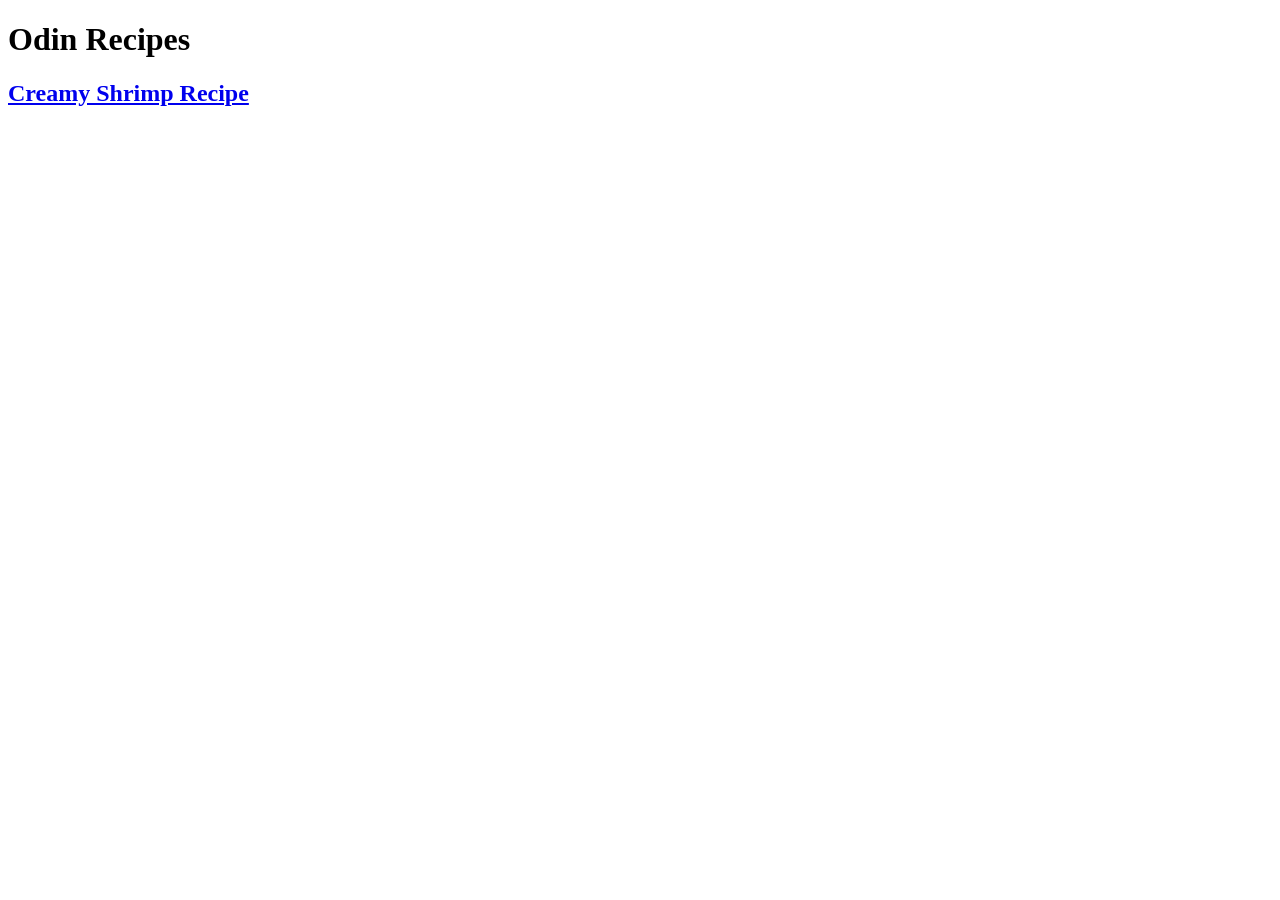
==== index.html @ 2f3f49af "Main structure completed create main page,add boiledplate create recipe file for containing recipe p" ====
<!DOCTYPE html>
<html lang="en">
<head>
    <meta charset="UTF-8">
    <meta name="viewport" content="width=device-width, initial-scale=1.0">
    <title>Odin Recipes</title>
</head>
<body>
    <h1>Odin Recipes</h1>

    <h2><a href="./recipes/creamy-shrimp.html">Creamy Shrimp Recipe</a></h2>
</body>
</html>
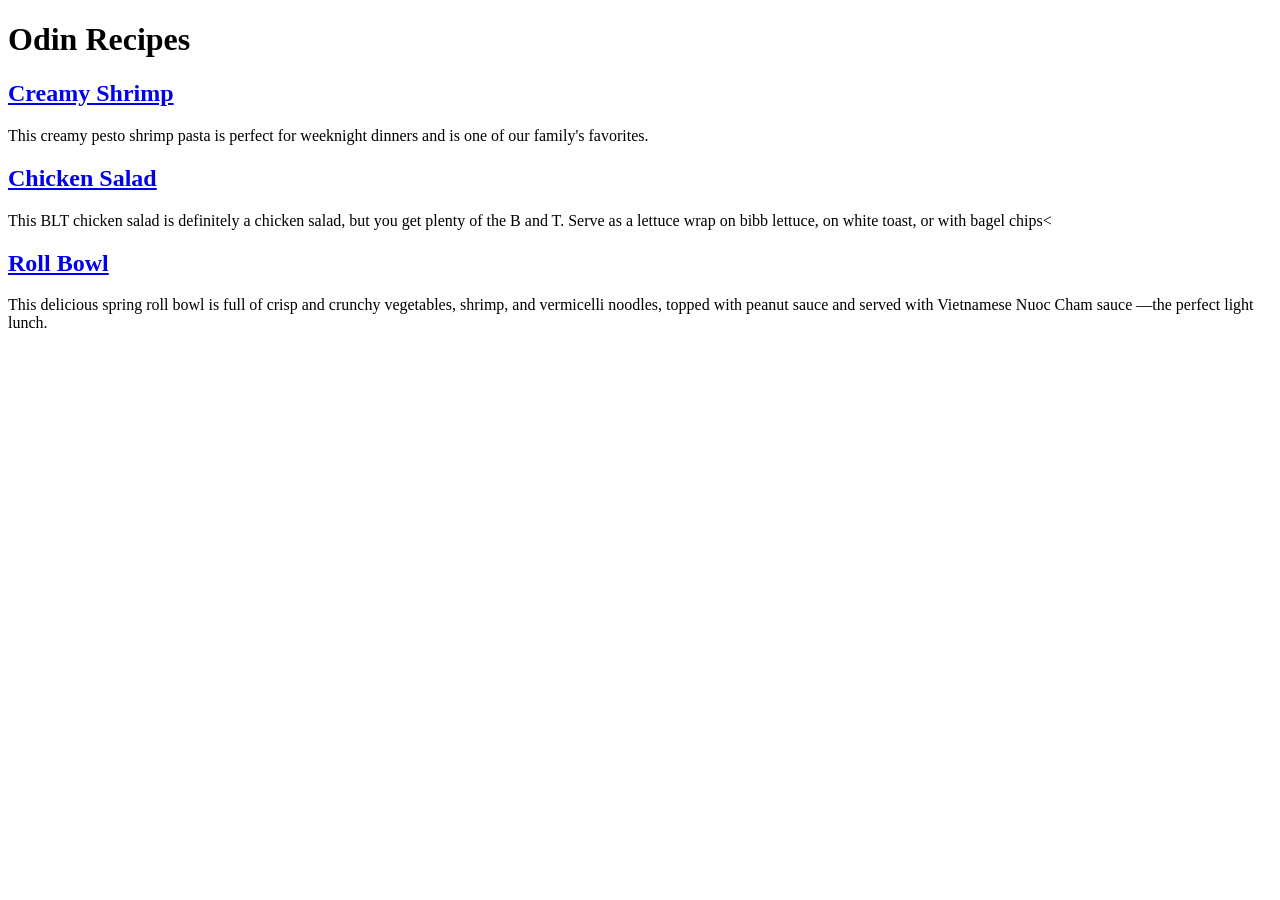
==== commit d4cc405f: "Change image souce to local Add pictures to local because of multiple usage of photos and faster loa" ====
--- a/index.html
+++ b/index.html
@@ -8,6 +8,13 @@
 <body>
     <h1>Odin Recipes</h1>
 
-    <h2><a href="./recipes/creamy-shrimp.html">Creamy Shrimp Recipe</a></h2>
+    <h2><a href="./recipes/creamy-shrimp.html">Creamy Shrimp</a></h2>
+    <p>This creamy pesto shrimp pasta is perfect for weeknight dinners and is one of our family's favorites.</p>
+
+    <h2><a href="./recipes/chicken-salad.html">Chicken Salad</a></h2>
+    <p>This BLT chicken salad is definitely a chicken salad, but you get plenty of the B and T. Serve as a lettuce wrap on bibb lettuce, on white toast, or with bagel chips<</p>
+
+    <h2><a href="./recipes/roll-bowl.html">Roll Bowl</a></h2>
+    <p>This delicious spring roll bowl is full of crisp and crunchy vegetables, shrimp, and vermicelli noodles, topped with peanut sauce and served with Vietnamese Nuoc Cham sauce —the perfect light lunch.</p>
 </body>
 </html>
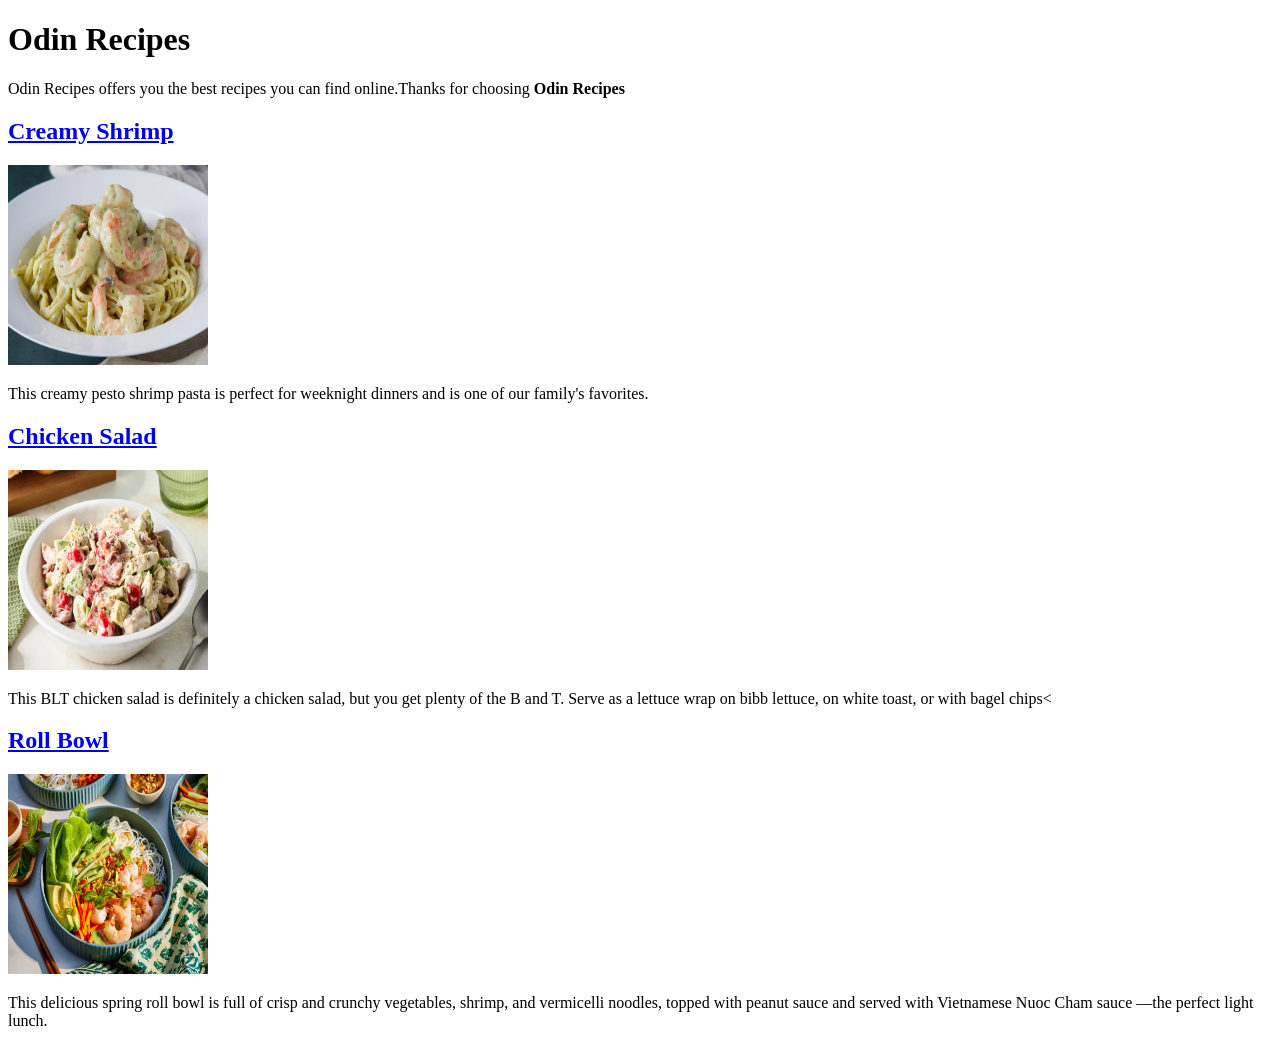
==== commit 6a0dc9dd: "Add links to main page small images organize width and height value of main page small images at mai" ====
--- a/index.html
+++ b/index.html
@@ -1,20 +1,56 @@
-<!DOCTYPE html>
+<!doctype html>
 <html lang="en">
-<head>
-    <meta charset="UTF-8">
-    <meta name="viewport" content="width=device-width, initial-scale=1.0">
+  <head>
+    <meta charset="UTF-8" />
+    <meta name="viewport" content="width=device-width, initial-scale=1.0" />
     <title>Odin Recipes</title>
-</head>
-<body>
+  </head>
+  <body>
     <h1>Odin Recipes</h1>
+    <p>Odin Recipes offers you the best recipes you can find online.Thanks for choosing <strong>Odin Recipes</strong></p>
 
     <h2><a href="./recipes/creamy-shrimp.html">Creamy Shrimp</a></h2>
-    <p>This creamy pesto shrimp pasta is perfect for weeknight dinners and is one of our family's favorites.</p>
+    <a href="./recipes/creamy-shrimp.html">
+    <img
+      src="./images/creamy-shrimp.webp"
+      alt="Creamy Shrimp Photo"
+      width="200"
+      height="200"
+    />
+    </a>
+    <p>
+      This creamy pesto shrimp pasta is perfect for weeknight dinners and is one
+      of our family's favorites.
+    </p>
 
     <h2><a href="./recipes/chicken-salad.html">Chicken Salad</a></h2>
-    <p>This BLT chicken salad is definitely a chicken salad, but you get plenty of the B and T. Serve as a lettuce wrap on bibb lettuce, on white toast, or with bagel chips<</p>
+    <a href="./recipes/chicken-salad.html">
+    <img
+      src="./images/chicken--salad.webp"
+      alt="Chicken Salad Picture"
+      width="200"
+      height="200"
+    />
+    </a>
+    <p>
+      This BLT chicken salad is definitely a chicken salad, but you get plenty
+      of the B and T. Serve as a lettuce wrap on bibb lettuce, on white toast,
+      or with bagel chips<
+    </p>
 
     <h2><a href="./recipes/roll-bowl.html">Roll Bowl</a></h2>
-    <p>This delicious spring roll bowl is full of crisp and crunchy vegetables, shrimp, and vermicelli noodles, topped with peanut sauce and served with Vietnamese Nuoc Cham sauce —the perfect light lunch.</p>
-</body>
-</html>+    <a href="./recipes/roll-bowl.html">
+    <img
+      src="./images/roll-bowl.webp"
+      alt="Roll Bowl Photo"
+      width="200"
+      height="200"
+    />
+    </a>
+    <p>
+      This delicious spring roll bowl is full of crisp and crunchy vegetables,
+      shrimp, and vermicelli noodles, topped with peanut sauce and served with
+      Vietnamese Nuoc Cham sauce —the perfect light lunch.
+    </p>
+  </body>
+</html>
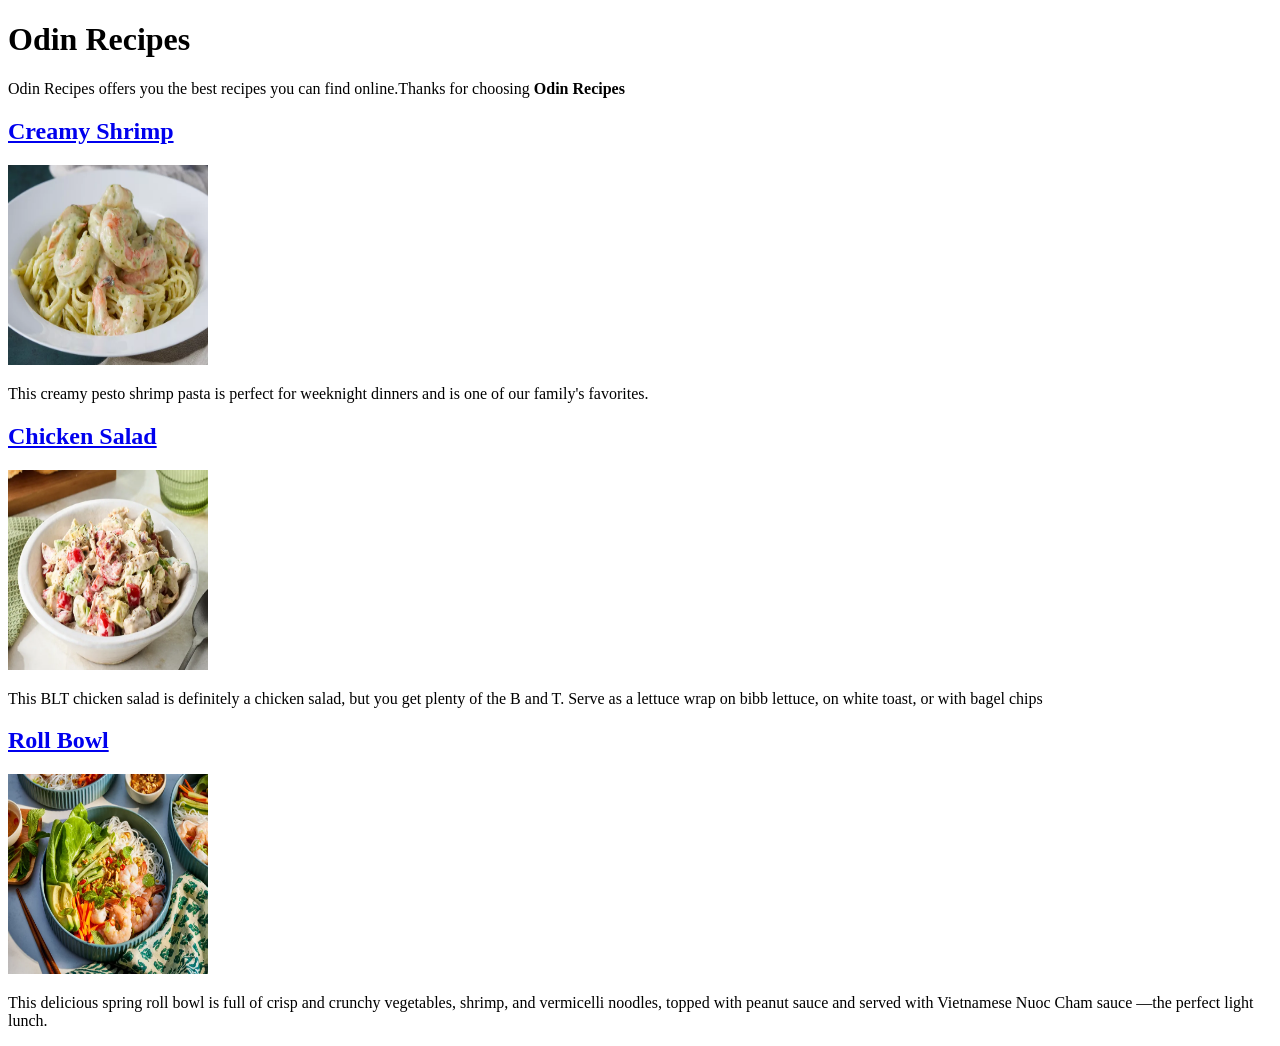
==== commit e83dafaf: "Complete recipes and fix typo main page typo correction complete recipes pages with ingredients and " ====
--- a/index.html
+++ b/index.html
@@ -35,7 +35,7 @@
     <p>
       This BLT chicken salad is definitely a chicken salad, but you get plenty
       of the B and T. Serve as a lettuce wrap on bibb lettuce, on white toast,
-      or with bagel chips<
+      or with bagel chips
     </p>
 
     <h2><a href="./recipes/roll-bowl.html">Roll Bowl</a></h2>
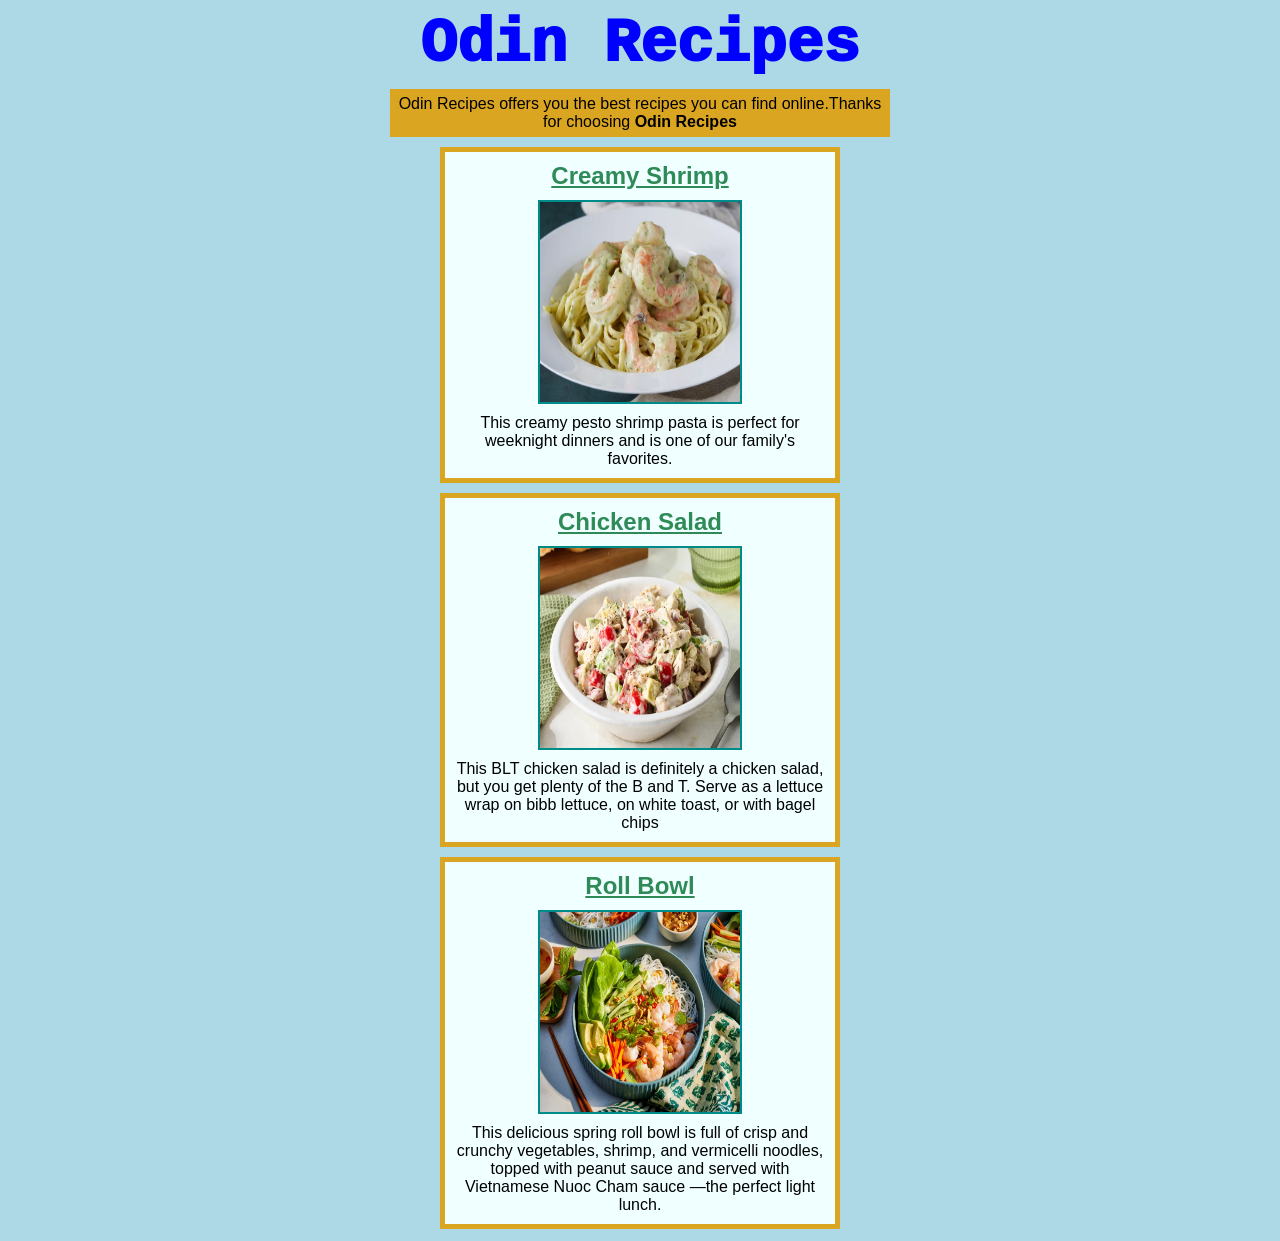
==== commit fd5cd30f: "Add CSS to index.html" ====
--- a/index.html
+++ b/index.html
@@ -3,54 +3,64 @@
   <head>
     <meta charset="UTF-8" />
     <meta name="viewport" content="width=device-width, initial-scale=1.0" />
+    <link rel="stylesheet" href="./styles.css" />
     <title>Odin Recipes</title>
   </head>
   <body>
     <h1>Odin Recipes</h1>
-    <p>Odin Recipes offers you the best recipes you can find online.Thanks for choosing <strong>Odin Recipes</strong></p>
-
-    <h2><a href="./recipes/creamy-shrimp.html">Creamy Shrimp</a></h2>
-    <a href="./recipes/creamy-shrimp.html">
-    <img
-      src="./images/creamy-shrimp.webp"
-      alt="Creamy Shrimp Photo"
-      width="200"
-      height="200"
-    />
-    </a>
-    <p>
-      This creamy pesto shrimp pasta is perfect for weeknight dinners and is one
-      of our family's favorites.
+    <p id="welcome">
+      Odin Recipes offers you the best recipes you can find online.Thanks for
+      choosing <strong>Odin Recipes</strong>
     </p>
 
-    <h2><a href="./recipes/chicken-salad.html">Chicken Salad</a></h2>
-    <a href="./recipes/chicken-salad.html">
-    <img
-      src="./images/chicken--salad.webp"
-      alt="Chicken Salad Picture"
-      width="200"
-      height="200"
-    />
-    </a>
-    <p>
-      This BLT chicken salad is definitely a chicken salad, but you get plenty
-      of the B and T. Serve as a lettuce wrap on bibb lettuce, on white toast,
-      or with bagel chips
-    </p>
+    <div class="recipe">
+      <h2><a href="./recipes/creamy-shrimp.html">Creamy Shrimp</a></h2>
+      <a href="./recipes/creamy-shrimp.html">
+        <img
+          src="./images/creamy-shrimp.webp"
+          alt="Creamy Shrimp Photo"
+          width="200"
+          height="200"
+        />
+      </a>
+      <p>
+        This creamy pesto shrimp pasta is perfect for weeknight dinners and is
+        one of our family's favorites.
+      </p>
+    </div>
 
-    <h2><a href="./recipes/roll-bowl.html">Roll Bowl</a></h2>
-    <a href="./recipes/roll-bowl.html">
-    <img
-      src="./images/roll-bowl.webp"
-      alt="Roll Bowl Photo"
-      width="200"
-      height="200"
-    />
-    </a>
-    <p>
-      This delicious spring roll bowl is full of crisp and crunchy vegetables,
-      shrimp, and vermicelli noodles, topped with peanut sauce and served with
-      Vietnamese Nuoc Cham sauce —the perfect light lunch.
-    </p>
+    <div class="recipe">
+      <h2><a href="./recipes/chicken-salad.html">Chicken Salad</a></h2>
+      <a href="./recipes/chicken-salad.html">
+        <img
+          src="./images/chicken--salad.webp"
+          alt="Chicken Salad Picture"
+          width="200"
+          height="200"
+        />
+      </a>
+      <p>
+        This BLT chicken salad is definitely a chicken salad, but you get plenty
+        of the B and T. Serve as a lettuce wrap on bibb lettuce, on white toast,
+        or with bagel chips
+      </p>
+    </div>
+
+    <div class="recipe">
+      <h2><a href="./recipes/roll-bowl.html">Roll Bowl</a></h2>
+      <a href="./recipes/roll-bowl.html">
+        <img
+          src="./images/roll-bowl.webp"
+          alt="Roll Bowl Photo"
+          width="200"
+          height="200"
+        />
+      </a>
+      <p>
+        This delicious spring roll bowl is full of crisp and crunchy vegetables,
+        shrimp, and vermicelli noodles, topped with peanut sauce and served with
+        Vietnamese Nuoc Cham sauce —the perfect light lunch.
+      </p>
+    </div>
   </body>
 </html>
--- a/styles.css
+++ b/styles.css
@@ -0,0 +1,61 @@
+*{
+    font-family: Arial, Helvetica, sans-serif;
+    margin: 0;
+    padding: 0;
+}
+
+body{
+    background-color: lightblue;
+}
+
+h1{
+    text-align: center;
+    font-size: 61px;
+    font-weight: 1000;
+    margin: 10px auto;
+    font-family: monospace;
+    color: blue;
+}
+
+#welcome{
+    box-sizing: border-box;
+    height: fit-content;
+    text-align: center;
+    width: 500px;
+    padding: 6px;
+    background-color: goldenrod;
+    margin: 10px auto;
+    margin: 10px auto;
+}
+
+.recipe{
+    display: block;
+    box-sizing: border-box;
+    width: 400px;
+    height: fit-content;
+    border: 5px solid goldenrod;
+    margin: 10px auto;
+    background-color: azure;
+}
+
+.recipe h2{
+    text-align: center;
+    margin: 10px auto; 
+}
+
+.recipe a{
+    color: seagreen;
+}
+
+.recipe img{
+    display: block;
+    border: 2px solid darkcyan;
+    margin-left: auto;
+    margin-right: auto;
+}
+
+.recipe p{
+    padding: 10px;
+    text-align: center;
+    margin-bottom: 0px;
+}
